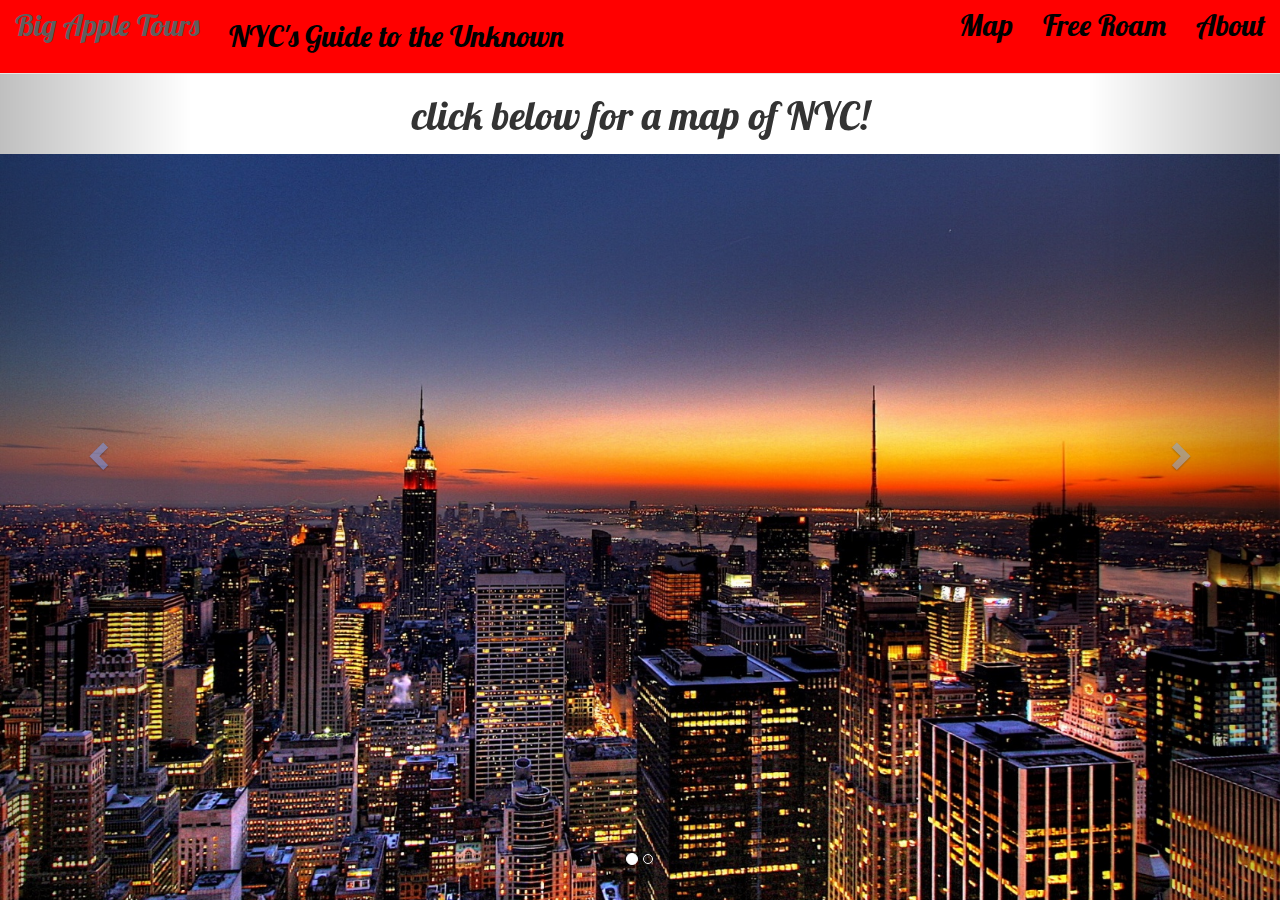
==== final/Big Apple/index.html @ 844cb716 "final website done" ====
<!DOCTYPE html>
<html>
<head>
  <title>NYC Find</title>
  <link href="https://fonts.googleapis.com/css?family=Lobster" rel="stylesheet">
  <link rel="stylesheet" type="text/css" href="css/bootstrap.min.css">
  <style type="text/css">
    #myCarousel{
      width: 100vw;
      height: 100vh;
      overflow: hidden;
    }
    #myCarousel img{
      width: 100%;
    }
    .carousel-control{
      color: cornflowerblue;
    }
    #myCarousel p{
      font-size: 40px;
      position: relative;
      font-family: Lobster;
      text-align: center;
      z-index: 1000000;
    }

      .navbar-default{
        background-color: red;
      }
      .navbar-default .navbar-nav>li>a,
      .navbar-default .navbar-header a, 
      .navbar-default .navbar-header p{
        color: black;
        font-family: Lobster;
        font-size: 30px;
      }

    </style>
  </style>
</head>
<body>
<nav class="navbar navbar-default navbar-fixed-top">
        <div class='container-fluid'>
            <!-- Brand Logo and tagline -->
            <div class="navbar-header">
                <!-- Brand and toggle hamburger group for better mobile display -->
                <!-- conditionally display hamburger -->
                <button type="button" class="navbar-toggle collapsed" data-toggle="collapse" data-target="#collapseMenu" aria-expanded="false">
                    <!-- draw the burger -->
                    <span class="icon-bar"></span>
                    <span class="icon-bar"></span>
                    <span class="icon-bar"></span>
                </button>
                <!-- This will style text or an image link as the logo/home link -->
                <a class="navbar-brand" href="index.html">Big Apple Tours</a>
                <p class="navbar-text">NYC's Guide to the Unknown</p>
            </div>
            <!-- Another set of navigation on the right -->
            <!-- collect the nav links forms and other content we want to hide show on mobile with the hamburger -->
            <div class="collapse navbar-collapse" id="collapseMenu">
                <ul class="nav navbar-nav navbar-right">
                    <li><a href="map.html">Map</a></li>
                    <li><a href="freeroam.html">Free Roam</a></li>
                    <li><a href="about.html">About</a>
                    </li>
                </ul>
            </div>
        </div>
    </nav>
  <div id="myCarousel" class="carousel slide" data-ride="carousel" data-interval="3000" data-pause="hover">

    <!-- Indicator Buttons -->
    <ol class="carousel-indicators">
      <li class="active" data-target="#myCarousel" data-slide-to="0"></li>
      <li data-target="#myCarousel" data-slide-to="1"></li>
    </ol>
    <!-- End Indicator Buttons -->
    
    <!-- Wrapper for slides -->
    <div class="carousel-inner" role="listbox">
    
      <div class="item active">
      <p>Welcome to the tour of a lifetime!</p>
       <br>
       <p>click below for a map of NYC!</p>
       <a href="map.html"><img src="images/cover.NY.jpg"></a> 
      </div>

      <div class="item">
      <p>Welcome the tour of a lifetime!</p>
       <br>
       <p>click below to tour NYC!</p>
        <a href="freeroam.html"><img src="images/cover.Time.jpg"></a>
      </div>
      <div class="item">
      <p>Welcome the tour of a lifetime!</p>
       <br>
       <p>click below see the about page!</p>
        <a href="about.html"><img src="images/brooklyn.jpg "></a>
      </div>
    </div> 
    <!-- End Slideshow Wrapper -->

    <!-- Prev Next Buttons -->
    <a class="left carousel-control" href="#myCarousel" role="button" data-slide="prev">
      <span class="glyphicon glyphicon-chevron-left" aria-hidden="true"></span>
      <span class="sr-only">Previous</span>
    </a>

    <a class="right carousel-control" href="#myCarousel" role="button" data-slide="next">
      <span class="glyphicon glyphicon-chevron-right" aria-hidden="true"></span>
      <span class="sr-only">Previous</span>
    </a>

  </div>
  <!-- End Slideshowe -->



<script
  src="http://code.jquery.com/jquery-2.2.4.min.js"
  integrity="sha256-BbhdlvQf/xTY9gja0Dq3HiwQF8LaCRTXxZKRutelT44="
  crossorigin="anonymous"></script>

<script type="text/javascript" src="js/bootstrap.min.js"></script>
</body>
</html>
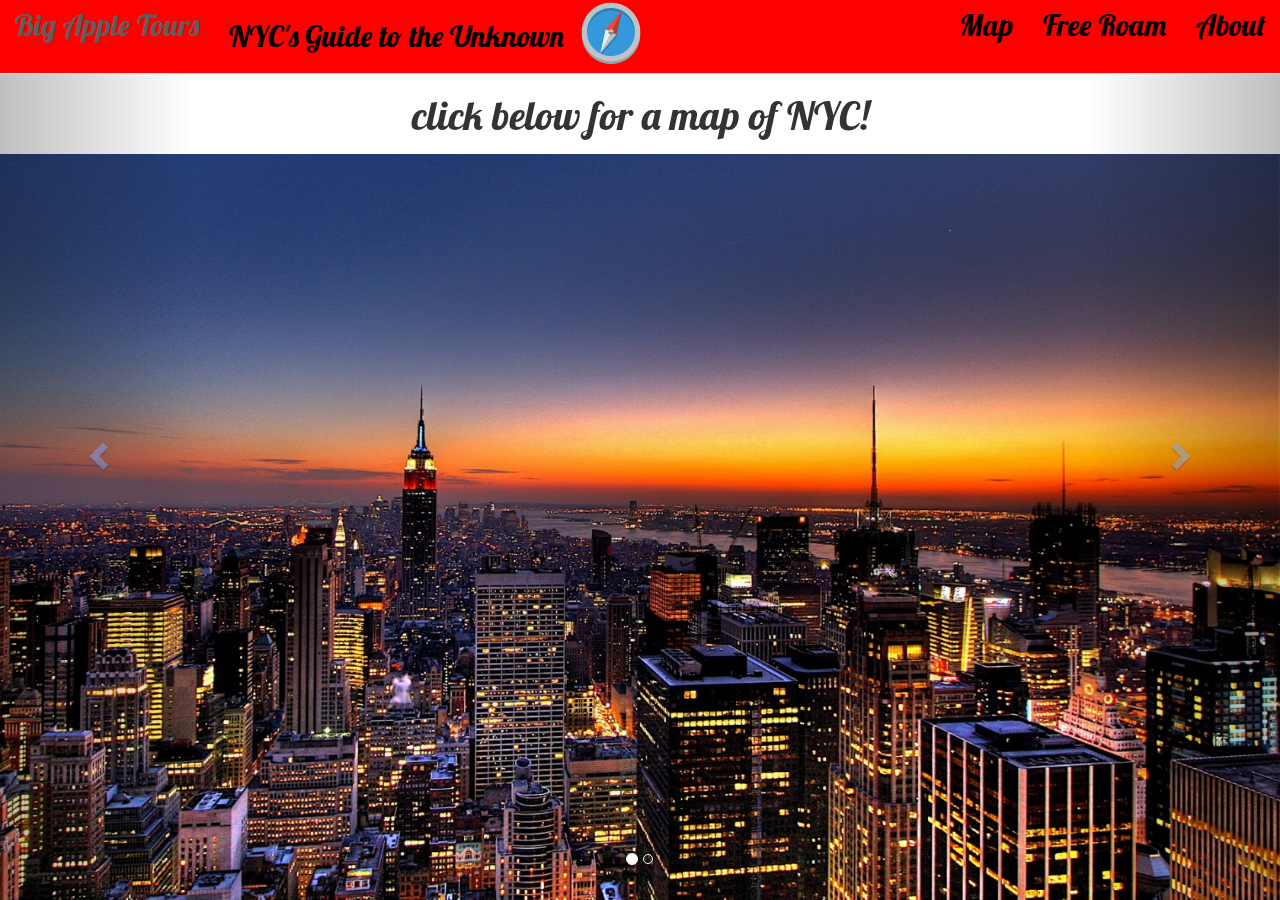
==== commit b90eb8d9: "modified nav bar" ====
--- a/final/Big Apple/index.html
+++ b/final/Big Apple/index.html
@@ -54,6 +54,7 @@
                 <!-- This will style text or an image link as the logo/home link -->
                 <a class="navbar-brand" href="index.html">Big Apple Tours</a>
                 <p class="navbar-text">NYC's Guide to the Unknown</p>
+                <img src="images/compass-icon.png">
             </div>
             <!-- Another set of navigation on the right -->
             <!-- collect the nav links forms and other content we want to hide show on mobile with the hamburger -->
